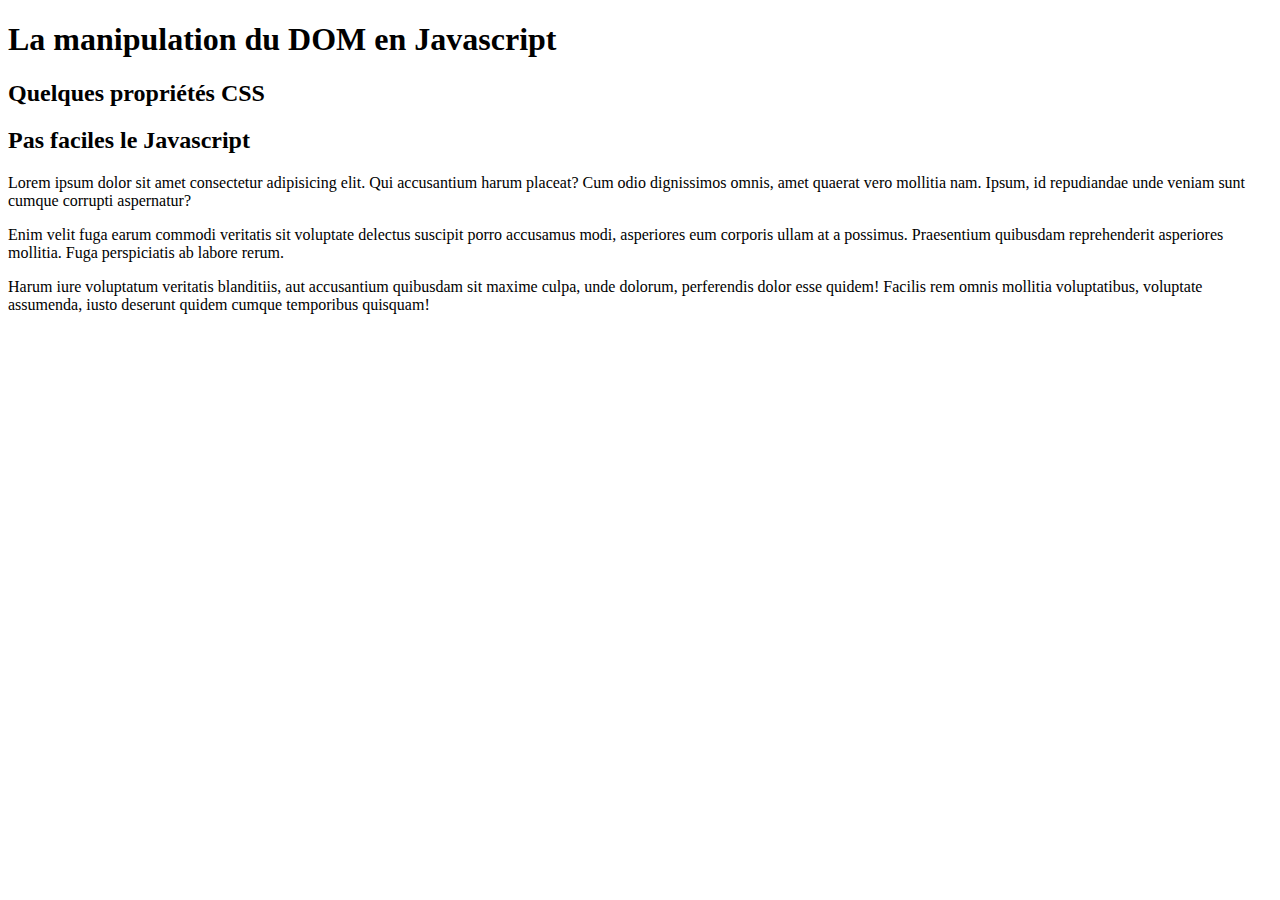
==== view/dom.html @ ae5862e0 "js" ====
<!DOCTYPE html>
<html lang="fr">
<head>
    <meta charset="UTF-8">
    <meta name="viewport" content="width=device-width, initial-scale=1.0">
    <title>JAVASCRIPT</title>
    <script src="../asset/js/14-dom.js"></script>
</head>
<body>
    <h1 id="main-title">La manipulation du DOM en Javascript</h1>
    <h2 class="title">Quelques propriétés CSS</h2>
    <h2 class="title">Pas faciles le Javascript</h2>

    <div id="first-paragraphe">
        <p > Lorem ipsum dolor sit amet consectetur adipisicing elit. Qui accusantium harum placeat? Cum odio dignissimos omnis, amet quaerat vero mollitia nam. Ipsum, id repudiandae unde veniam sunt cumque corrupti aspernatur?

        </p>

        <p>
        Enim velit fuga earum commodi veritatis sit voluptate delectus suscipit porro accusamus modi, asperiores eum corporis ullam at a possimus. Praesentium quibusdam reprehenderit asperiores mollitia. Fuga perspiciatis ab labore rerum.
        </p>
        <p>
        Harum iure voluptatum veritatis blanditiis, aut accusantium quibusdam sit maxime culpa, unde dolorum, perferendis dolor esse quidem! Facilis rem omnis mollitia voluptatibus, voluptate assumenda, iusto deserunt quidem cumque temporibus quisquam!    
   
        </p>
    </div>
</body>
</html>
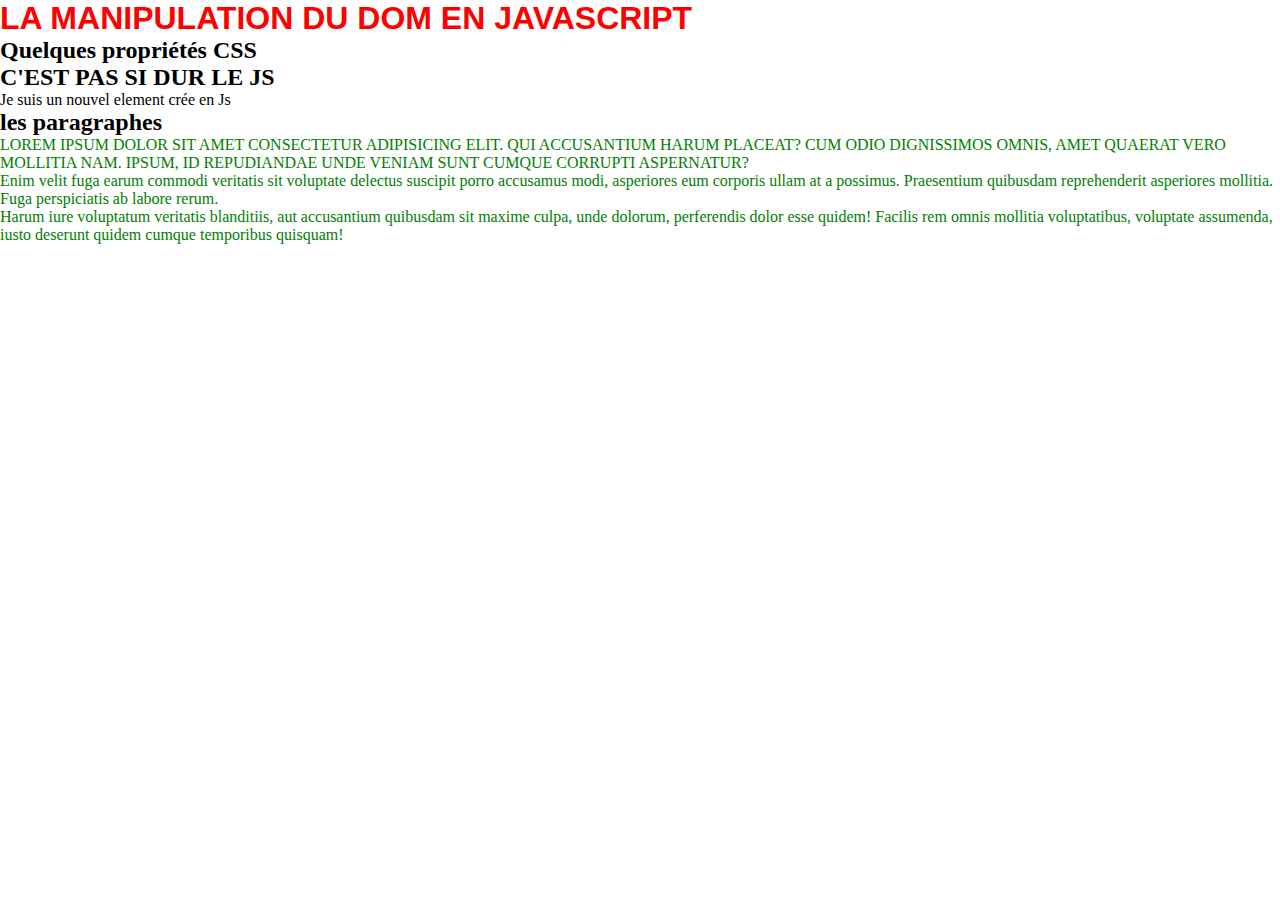
==== commit 68026127: "js" ====
--- a/view/dom.html
+++ b/view/dom.html
@@ -1,28 +1,42 @@
 <!DOCTYPE html>
 <html lang="fr">
-<head>
-    <meta charset="UTF-8">
-    <meta name="viewport" content="width=device-width, initial-scale=1.0">
+  <head>
+    <meta charset="UTF-8" />
+    <meta name="viewport" content="width=device-width, initial-scale=1.0" />
     <title>JAVASCRIPT</title>
-    <script src="../asset/js/14-dom.js"></script>
-</head>
-<body>
+    <script src="../asset/js/14-dom.js" defer></script>
+    <link rel="stylesheet" href="../asset/css/dom.css" />
+  </head>
+  <body>
     <h1 id="main-title">La manipulation du DOM en Javascript</h1>
-    <h2 class="title">Quelques propriétés CSS</h2>
-    <h2 class="title">Pas faciles le Javascript</h2>
+    <h2 class="title" id="title2">Quelques propriétés CSS</h2>
+    <h2 class="title txt-uppercase" id="verified">Pas faciles le Javascript</h2>
 
-    <div id="first-paragraphe">
-        <p > Lorem ipsum dolor sit amet consectetur adipisicing elit. Qui accusantium harum placeat? Cum odio dignissimos omnis, amet quaerat vero mollitia nam. Ipsum, id repudiandae unde veniam sunt cumque corrupti aspernatur?
+    <div id="paragraphe-container">
+        <h2>les paragraphes</h2>
+      <p id="paragraphe-test" class="txt-uppercase">
+        Lorem ipsum dolor sit amet consectetur adipisicing elit. Qui accusantium
+        harum placeat? Cum odio dignissimos omnis, amet quaerat vero mollitia
+        nam. Ipsum, id repudiandae unde veniam sunt cumque corrupti aspernatur?
+      </p>
 
-        </p>
+      <p>
+        Enim velit fuga earum commodi veritatis sit voluptate delectus suscipit
+        porro accusamus modi, asperiores eum corporis ullam at a possimus.
+        Praesentium quibusdam reprehenderit asperiores mollitia. Fuga
+        perspiciatis ab labore rerum.
+      </p>
+      <p id="title3">
+        Harum iure voluptatum veritatis blanditiis, aut accusantium quibusdam
+        sit maxime culpa, unde dolorum, perferendis dolor esse quidem! Facilis
+        rem omnis mollitia voluptatibus, voluptate assumenda, iusto deserunt
+        quidem cumque temporibus quisquam!
+      </p>
+    </div>
+    <!-- liste HTML -->
+    <!-- les films avengers -->
 
-        <p>
-        Enim velit fuga earum commodi veritatis sit voluptate delectus suscipit porro accusamus modi, asperiores eum corporis ullam at a possimus. Praesentium quibusdam reprehenderit asperiores mollitia. Fuga perspiciatis ab labore rerum.
-        </p>
-        <p>
-        Harum iure voluptatum veritatis blanditiis, aut accusantium quibusdam sit maxime culpa, unde dolorum, perferendis dolor esse quidem! Facilis rem omnis mollitia voluptatibus, voluptate assumenda, iusto deserunt quidem cumque temporibus quisquam!    
-   
-        </p>
-    </div>
-</body>
-</html>+    <!-- ecouterus sur le ul -->
+    <!-- li cliqué qui change de taille -->
+  </body>
+</html>
--- a/asset/css/dom.css
+++ b/asset/css/dom.css
@@ -0,0 +1,5 @@
+*{
+    margin: 0;
+    padding: 0;
+    box-sizing: border-box;
+}
